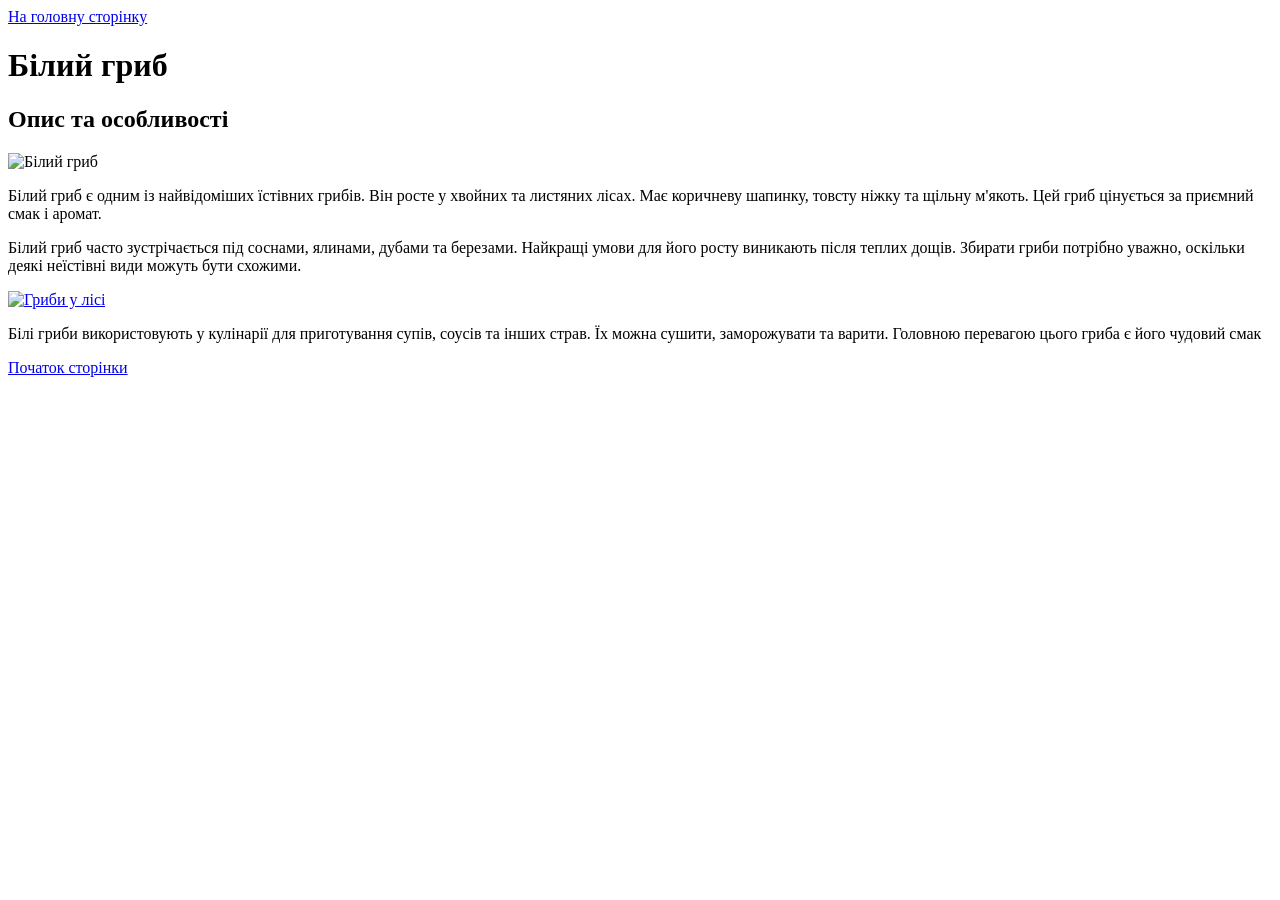
==== bilyi-gryb.html @ bd29756b "Add bilyi-gryb.html with mushroom details This HTML file provides information about the white mushro" ====
<!DOCTYPE html>
<html lang="uk">
<head>
    <meta charset="UTF-8">
    <meta name="viewport" content="width=device-width, initial-scale=1.0">
    <title>Білий гриб</title>
    <link rel="stylesheet" href="style2.css">
</head>
<body id="top">

    <a href="index.html">На головну сторінку</a>

    <h1>Білий гриб</h1>
    <h2>Опис та особливості</h2>

    <img src="assets/bilyi-gryb.png"
         alt="Білий гриб"
         class="left">

    <p class="first">
        Білий гриб є одним із найвідоміших їстівних грибів.
        Він росте у хвойних та листяних лісах.
        Має коричневу шапинку, товсту ніжку та щільну м'якоть.
        Цей гриб цінується за приємний смак і аромат.
    </p>

    <p class="second">
        Білий гриб часто зустрічається під соснами,
        ялинами, дубами та березами.
        Найкращі умови для його росту виникають
        після теплих дощів.
        Збирати гриби потрібно уважно, оскільки
        деякі неїстівні види можуть бути схожими.
    </p>

    <a href="fon.html">
        <img src="assets/gryby-u-lisi.png"
             alt="Гриби у лісі"
             class="right">
    </a>

    <p class="third">
        Білі гриби використовують у кулінарії для
        приготування супів, соусів та інших страв.
        Їх можна сушити, заморожувати та варити.
        Головною перевагою цього гриба є його
        чудовий <span class="blue">смак</span>
    </p>

    <div class="bottom">
        <a href="#top">Початок сторінки</a>
    </div>

</body>
</html>
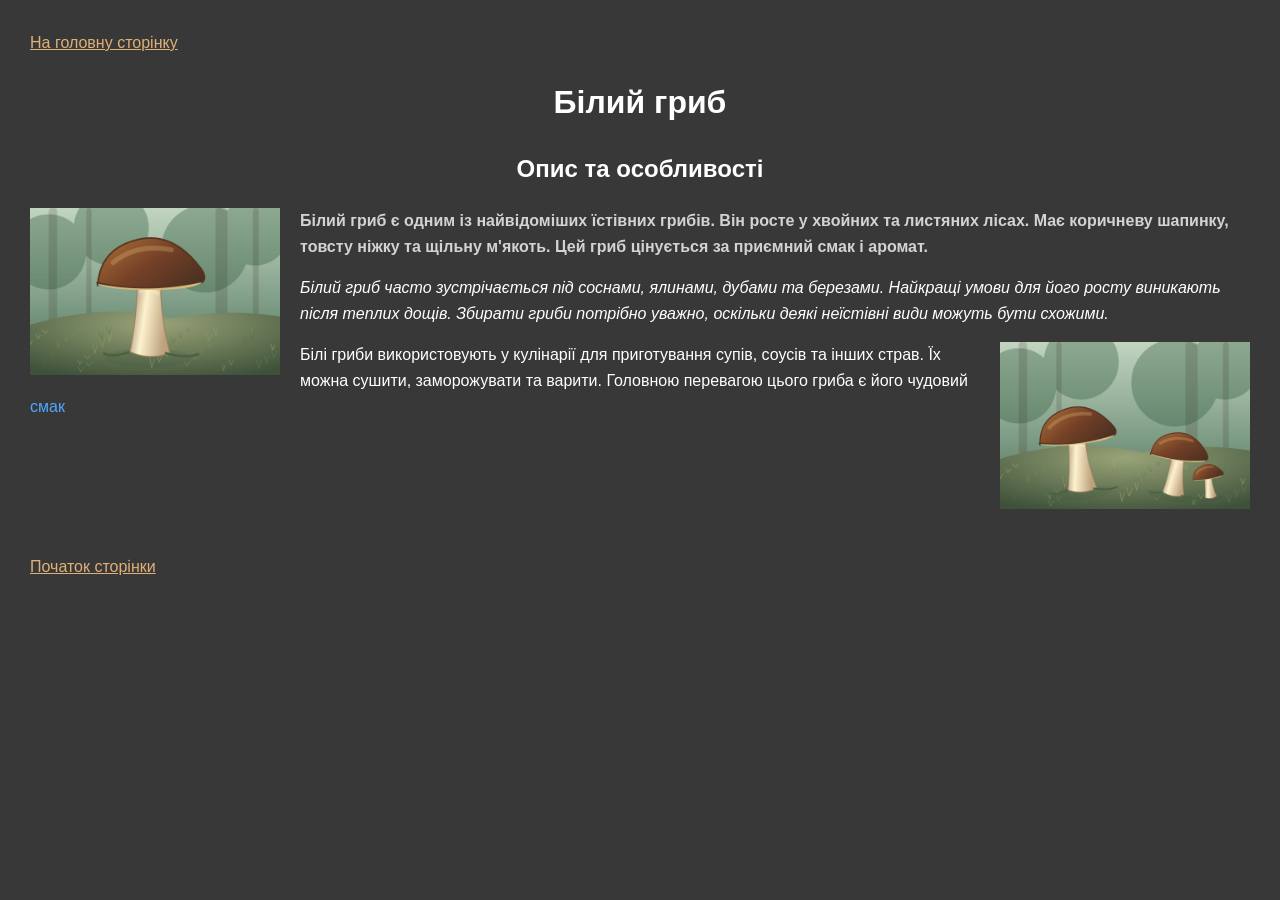
==== commit 40a38c63: "Update bilyi-gryb.html" ====
--- a/bilyi-gryb.html
+++ b/bilyi-gryb.html
@@ -28,8 +28,8 @@
     <p class="second">
         Білий гриб часто зустрічається під соснами,
         ялинами, дубами та березами.
-        Найкращі умови для його росту виникають
-        після теплих дощів.
+        <span class="green">  Найкращі умови для його росту виникають
+        після теплих дощів. </span>
         Збирати гриби потрібно уважно, оскільки
         деякі неїстівні види можуть бути схожими.
     </p>
--- a/style2.css
+++ b/style2.css
@@ -0,0 +1,46 @@
+
+body {
+    background-color: #383838;
+    color: white;
+    font-family: Arial, sans-serif;
+    margin: 30px;
+    line-height: 1.6;
+}
+
+h1, h2 {
+    text-align: center;
+}
+
+a {
+    color: #e0b079;
+}
+
+.first {
+    color: lightgray;
+    font-weight: bold;
+}
+
+.second {
+    font-style: italic;
+}
+
+.blue {
+    color: #4da6ff;
+}
+
+.left {
+    float: left;
+    width: 250px;
+    margin: 0 20px 15px 0;
+}
+
+.right {
+    float: right;
+    width: 250px;
+    margin: 0 0 15px 20px;
+}
+
+.bottom {
+    clear: both;
+    padding-top: 30px;
+}
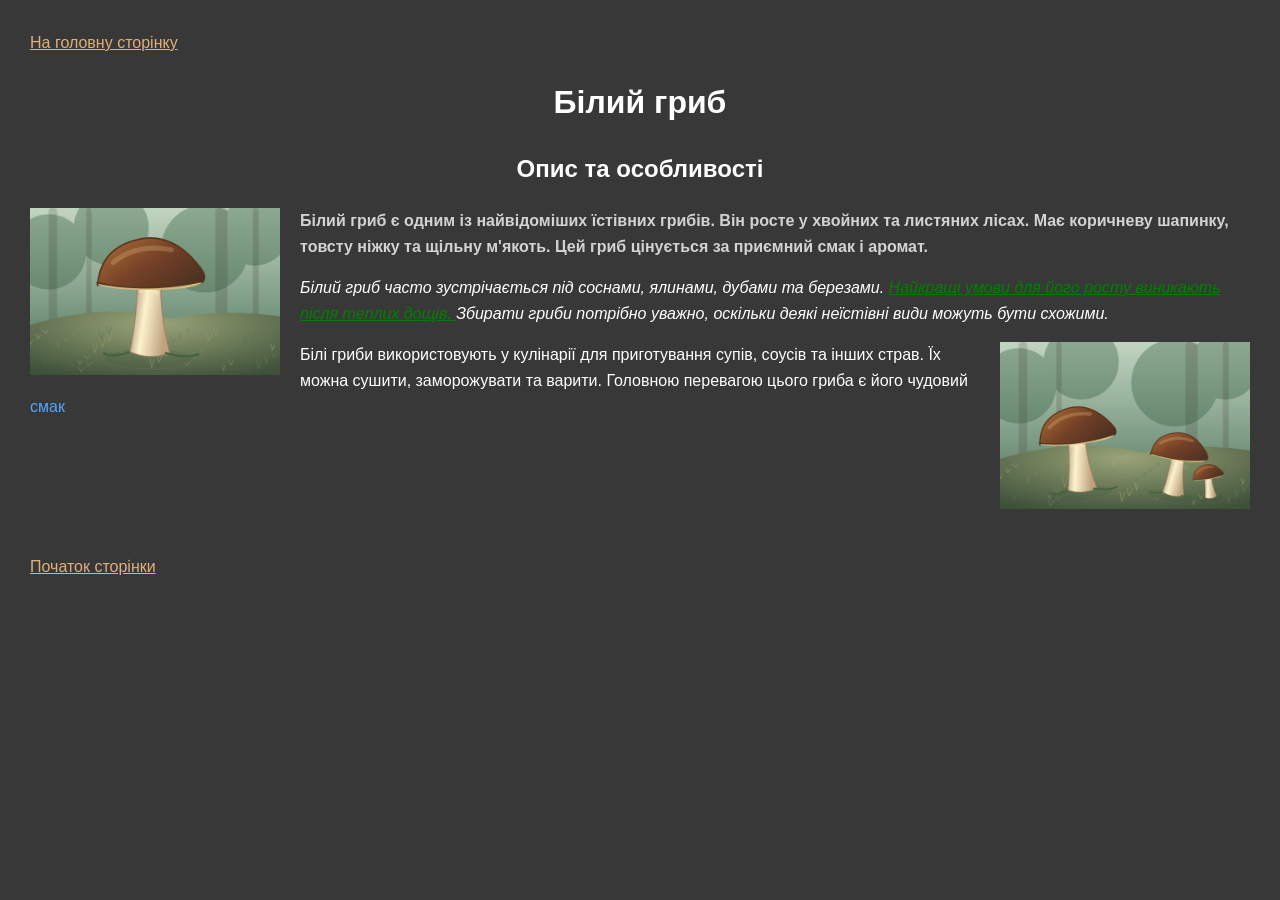
==== commit 525b2264: "Fix HTML formatting in bilyi-gryb.html" ====
--- a/bilyi-gryb.html
+++ b/bilyi-gryb.html
@@ -29,7 +29,8 @@
         Білий гриб часто зустрічається під соснами,
         ялинами, дубами та березами.
         <span class="green">  Найкращі умови для його росту виникають
-        після теплих дощів. </span>
+        після теплих дощів. 
+        </span>
         Збирати гриби потрібно уважно, оскільки
         деякі неїстівні види можуть бути схожими.
     </p>
--- a/style2.css
+++ b/style2.css
@@ -23,7 +23,10 @@
 .second {
     font-style: italic;
 }
-
+.green {
+    color: green;
+    text-decoration: underline;
+}
 .blue {
     color: #4da6ff;
 }
